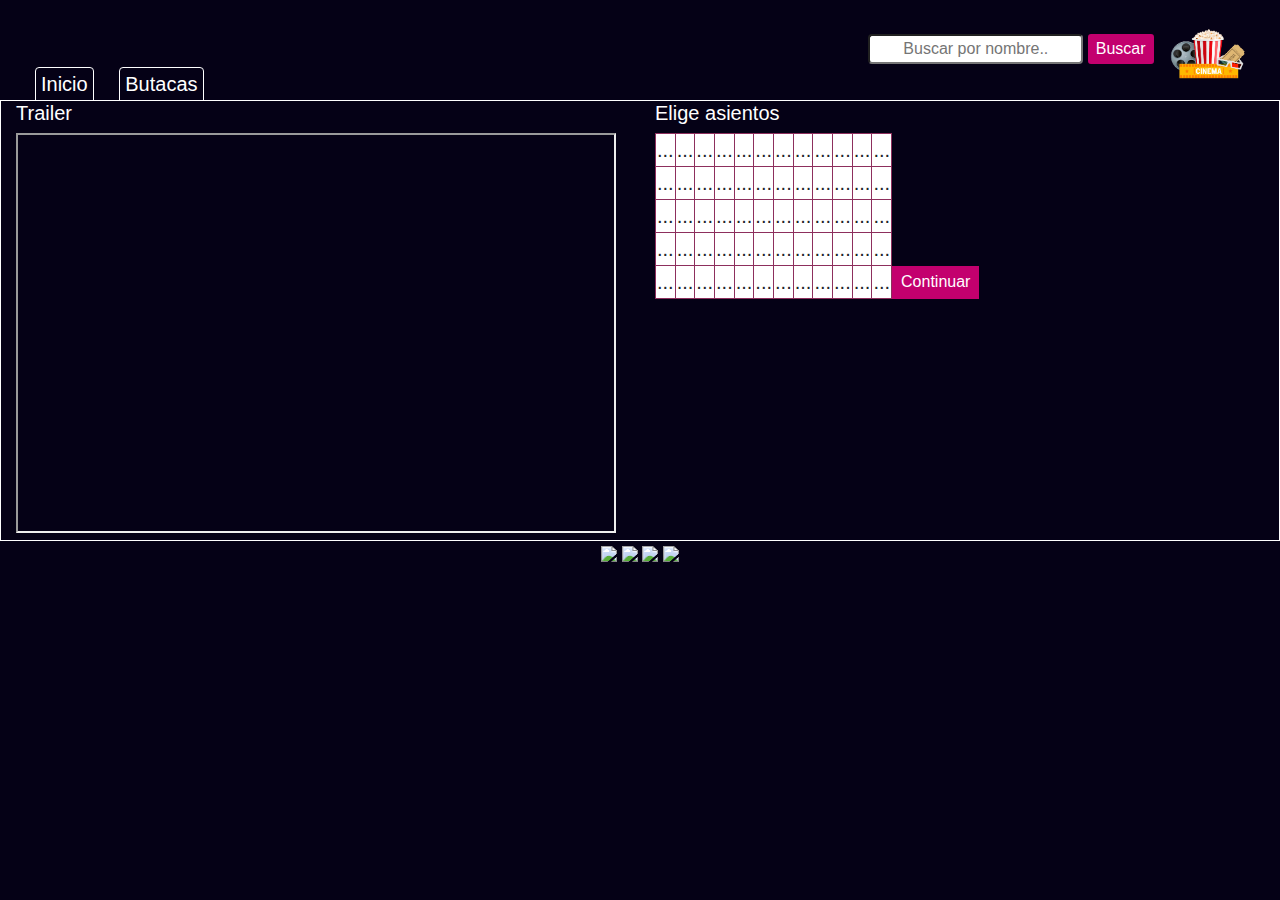
==== view/butacas.html @ de69f917 "diseño de las paginas" ====
<!DOCTYPE html>
<html>

<head>
	<meta charset="UTF-8">
	<meta name="viewport" content="width=device-width, initial-scale=1.0">
	<meta http-equiv="X-UA-Compatible" content="ie=edge">
	<meta charset="ISO-8859-1">
	<link rel="stylesheet" href="https://stackpath.bootstrapcdn.com/bootstrap/4.3.1/css/bootstrap.min.css" integrity="sha384-ggOyR0iXCbMQv3Xipma34MD+dH/1fQ784/j6cY/iJTQUOhcWr7x9JvoRxT2MZw1T" crossorigin="anonymous">
	<link rel="stylesheet" href="css/estilos.css">
	<title>Butacas</title>
</head>

<body>
	<div class="container-fluid">
		<div class="row" id="header">
			<div class="col-8">
				<div id="indices">
					<a href="../index.html">Inicio</a>
					<a href="butacas.html">Butacas</a>
				</div>
			</div>
			<div class="col-4">
				<div id="buscador">
					<input type="text" placeholder="Buscar por nombre.." style="text-align:center">
					<button id="buscar">Buscar</button>
					<img src="img/logo.png">
				</div>
			</div>
		</div>
		<div class="row" id="content">
			<div class="col-6">
				<h5>Trailer</h5>
				<iframe src="https://www.youtube.com/watch?v=pWh5AYglkjw" height="400px" width="600px"></iframe>
			</div>
			
			<div class="col-6">
				<h5>Elige asientos</h5>
				<table id="butacas">
					<tr>
						<td>...</td>
						<td>...</td>
						<td>...</td>
						<td>...</td>
						<td>...</td>
						<td>...</td>
						<td>...</td>
						<td>...</td>
						<td>...</td>
						<td>...</td>
						<td>...</td>
						<td>...</td>
					</tr>
					<tr>
						<td>...</td>
						<td>...</td>
						<td>...</td>
						<td>...</td>
						<td>...</td>
						<td>...</td>
						<td>...</td>
						<td>...</td>
						<td>...</td>
						<td>...</td>
						<td>...</td>
						<td>...</td>
					</tr>
					<tr>
						<td>...</td>
						<td>...</td>
						<td>...</td>
						<td>...</td>
						<td>...</td>
						<td>...</td>
						<td>...</td>
						<td>...</td>
						<td>...</td>
						<td>...</td>
						<td>...</td>
						<td>...</td>
					</tr>
					<tr>
						<td>...</td>
						<td>...</td>
						<td>...</td>
						<td>...</td>
						<td>...</td>
						<td>...</td>
						<td>...</td>
						<td>...</td>
						<td>...</td>
						<td>...</td>
						<td>...</td>
						<td>...</td>
					</tr>
					<tr>
						<td>...</td>
						<td>...</td>
						<td>...</td>
						<td>...</td>
						<td>...</td>
						<td>...</td>
						<td>...</td>
						<td>...</td>
						<td>...</td>
						<td>...</td>
						<td>...</td>
						<td>...</td>
						<th id="continuar" data-toggle="modal" data-target="#datosCompra"><button>Continuar</button></th>
					</tr>
				</table>



				<div class="modal fade" id="datosCompra" tabindex="-1" role="dialog" aria-labelledby="exampleModalLabel" aria-hidden="true">
  					<div class="modal-dialog" role="document">
    					<div class="modal-content">
      						<div class="modal-header">
        						<h5 class="modal-title" id="exampleModalLabel">Datos de la compra</h5>
        						<button type="button" class="close" data-dismiss="modal" aria-label="Close">
          							<span aria-hidden="true">&times;</span>
        						</button>
      						</div>
      						<div class="modal-body">

      						</div>
      						<div class="modal-footer">
        						<button id="comprarEntradas"type="button">Confirmar compra</button>
      						</div>
    					</div>
  					</div>
				</div>
			</div>
		</div>
		<div id="footer">
			<a href="https://twitter.com"><img src="img/twitter.png" height="40px"></a>
			<a href="https://www.facebook.com"><img src="img/facebook.png" height="40px"></a>
			<a href="https://www.instagram.com"><img src="img/instagram.png" height="40px"></a>
			<a href="https://www.google.com"><img src="img/gmail.png" height="40px"></a>
		</div>
	</div>
	
	<script src="https://code.jquery.com/jquery-3.4.1.slim.min.js" integrity="sha384-J6qa4849blE2+poT4WnyKhv5vZF5SrPo0iEjwBvKU7imGFAV0wwj1yYfoRSJoZ+n" crossorigin="anonymous"></script>
	<script src="https://cdn.jsdelivr.net/npm/popper.js@1.16.0/dist/umd/popper.min.js" integrity="sha384-Q6E9RHvbIyZFJoft+2mJbHaEWldlvI9IOYy5n3zV9zzTtmI3UksdQRVvoxMfooAo" crossorigin="anonymous"></script>
	<script src="https://stackpath.bootstrapcdn.com/bootstrap/4.4.1/js/bootstrap.min.js" integrity="sha384-wfSDF2E50Y2D1uUdj0O3uMBJnjuUD4Ih7YwaYd1iqfktj0Uod8GCExl3Og8ifwB6" crossorigin="anonymous"></script>
	<script src="https://ajax.googleapis.com/ajax/libs/jquery/3.3.1/jquery.min.js"></script>
	<script src="view/js/index.js"></script>        
</body>
</html>
---- view/css/estilos.css ----
body{
	background-color:#050116;
}


#header img{
	height:100px;
	width:100px;
}

#indices{
	position:relative;
	top:69px;
	font-size:20px;
	font-family:sans-serif;
}

#indices a{
	text-decoration:none;
	margin-left:20px;
	margin-bottom:10px;
	padding:5px;
	border-radius:4px 4px 0px 0px;
	color:white;
	border:1px solid white;
	
}

#buscador input{
	border-radius:4px;
}

button{
	color:white;
	background-color:#C3006E;
	border:2px solid #C3006E;
	border-radius:3px;
	
}



#estrenos h5{
	color:white;
	text-align:center;
	position:relative;
	bottom:50px;
	background-color:#FF980F;
}

#content{
	border:1px solid white;
}

#content select{
	margin-top:50px;
}
#divCines{
	text-align:center;
}

#footer{
	text-align:center;
}

#footer img{
	height:40px;
}

/*butacas.html*/

#content h5{
	color:white;
	font-family:sans-serif;
}



#butacas td{
	background-color:white;
	border:1px solid #8D2F5D;
	font-size:20px;
}

#continuar{
	background-color:#C3006E;
}

#comprarEntradas{
	background-color:#FF7A00;
	color:white;
	border:2px solid #FF7A00;
}
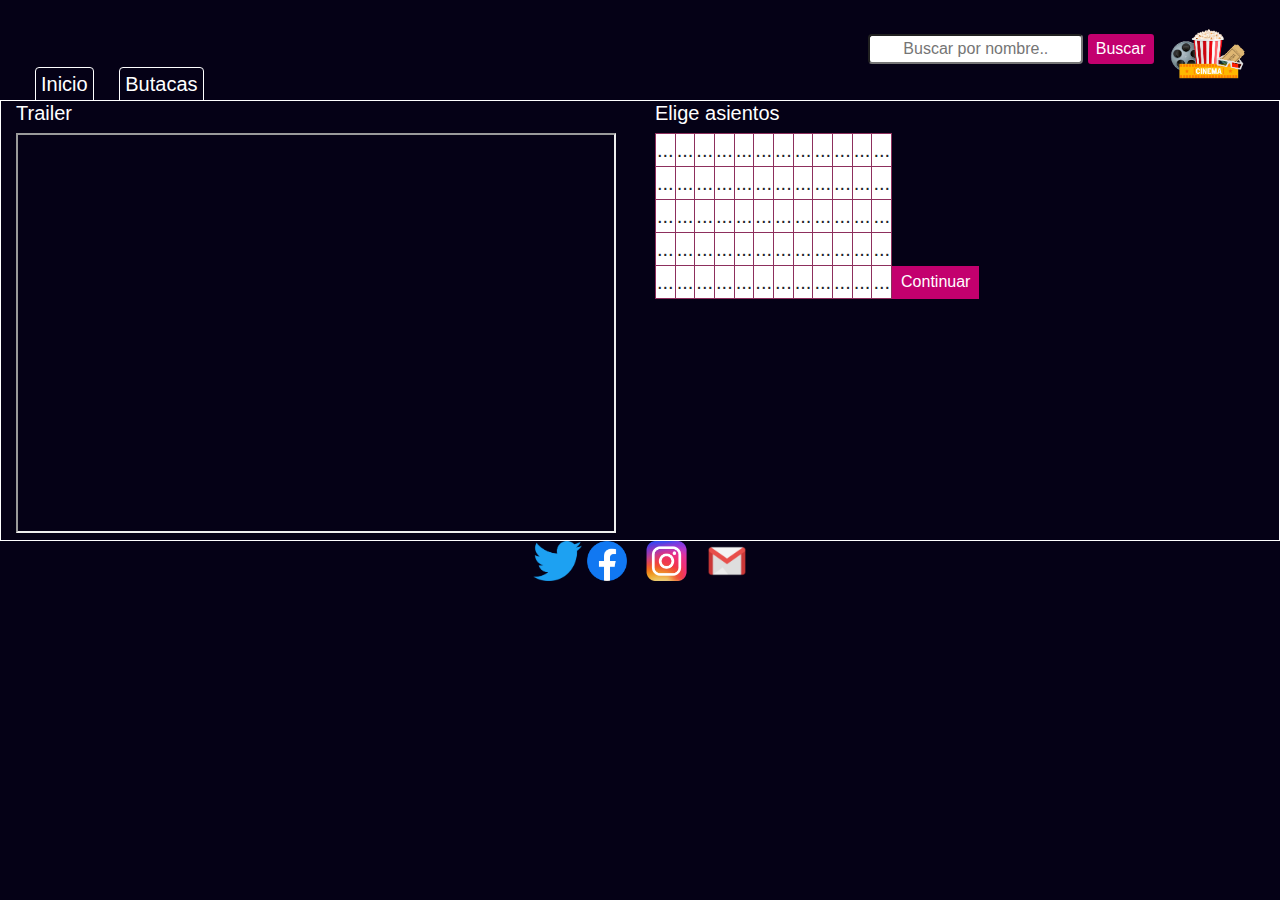
==== commit ec703692: "mas datos a la bbdd e imagenes de peliculas" ====
--- a/view/butacas.html
+++ b/view/butacas.html
@@ -31,7 +31,7 @@
 		<div class="row" id="content">
 			<div class="col-6">
 				<h5>Trailer</h5>
-				<iframe src="https://www.youtube.com/watch?v=pWh5AYglkjw" height="400px" width="600px"></iframe>
+				<iframe src="https://www.youtube.com/embed/mIgGCaIwdXU" height="400px" width="600px"></iframe>
 			</div>
 			
 			<div class="col-6">
